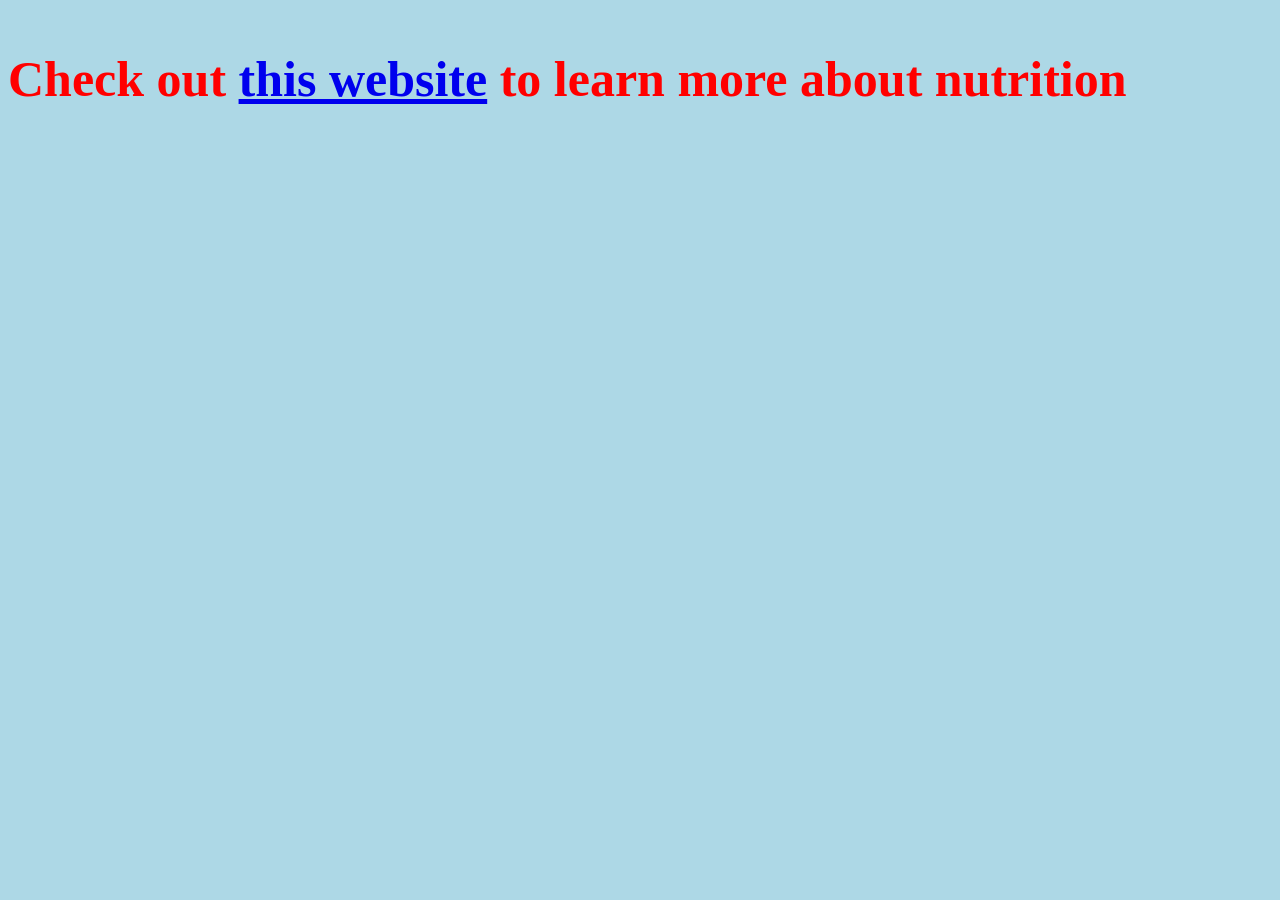
==== food.html @ 4311a331 "Practice website for MCON 141 This is a website detailing all the various ways to thank hashem. I am" ====
<!DOCTYPE html>
<head>
  <title>nutrition website</title>
  <link href="styling.css" rel="stylesheet">
  <style media="screen">
    h3{
      color: red;
      font-size: 50px;
    }
    .crosshair {cursor: crosshair;}
    body {
      background-image: url('links-and-images/foodpic.jpg');
    }

  </style>
</head>
<body>
  <h3 class="crosshair">Check out <a href="https://www.nutrition.gov/">this website</a> to learn more about nutrition</h3>

</body>
---- styling.css ----
body {
  background-color: lightblue;
}
h1 {
  color: red;
  font-size: 40px;color: white;
  text-align: center;
}
h2 {
  color: white;
  text-align: center;
}
h3 {
  color: red;
  font-family: verdana;
  font-size: 25px;
}
p {
  font-family: verdana;
  font-size: 20px;
}
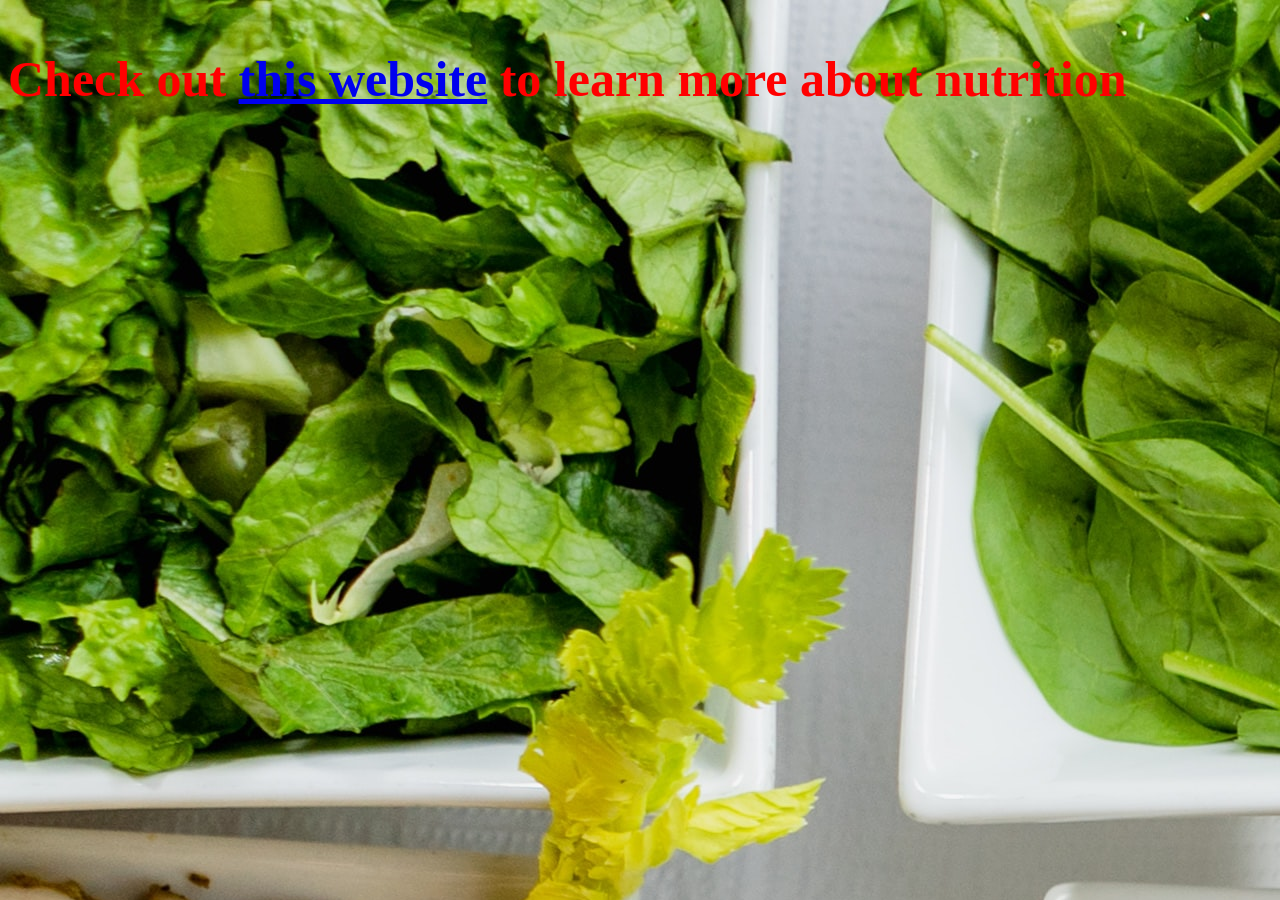
==== commit cc9074dd: "Update food.html" ====
--- a/food.html
+++ b/food.html
@@ -9,7 +9,7 @@
     }
     .crosshair {cursor: crosshair;}
     body {
-      background-image: url('links-and-images/foodpic.jpg');
+      background-image: url('foodpic2.jpg');
     }
 
   </style>
